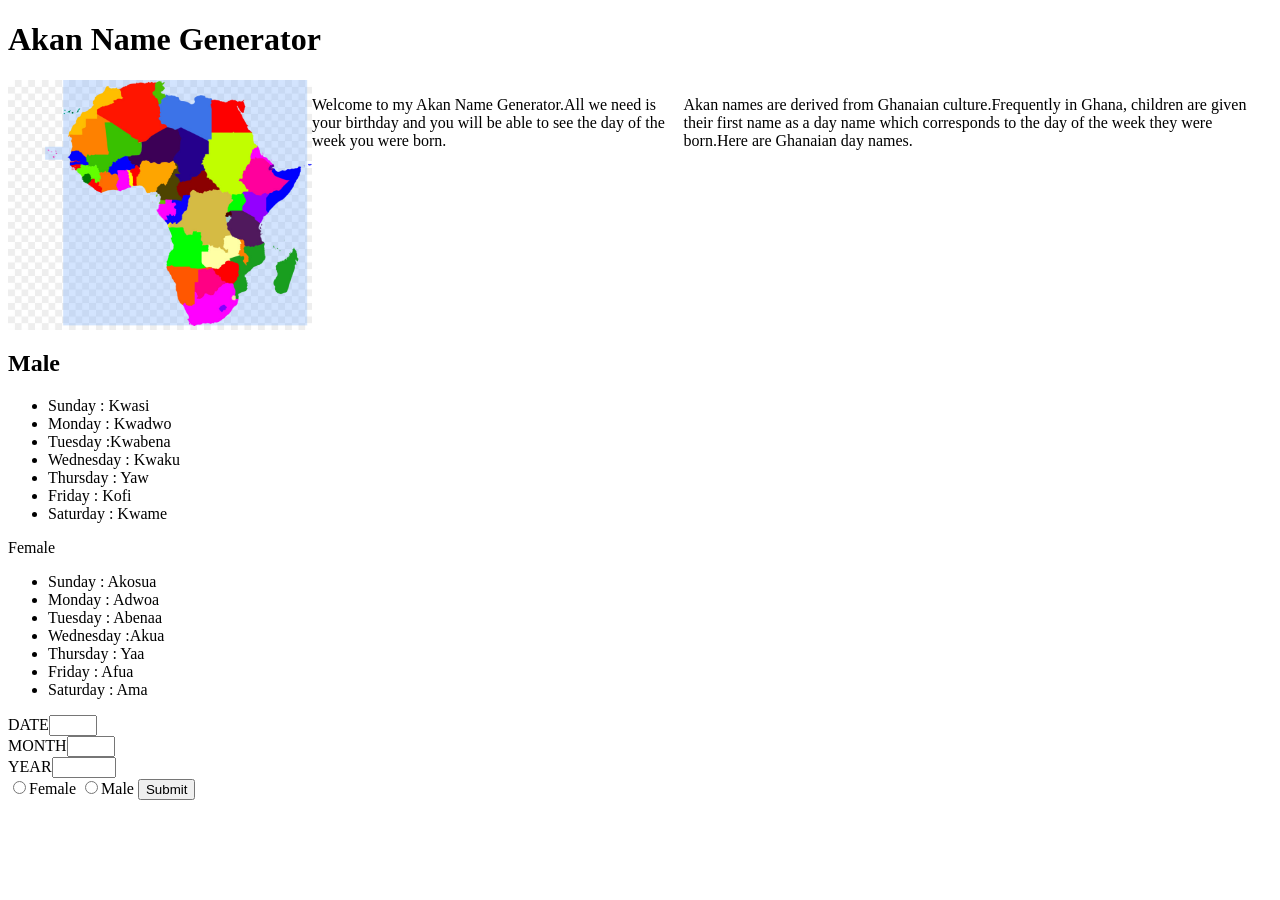
==== akan-name-generator.html @ a271120d "add a class div" ====
<!DOCTYPE html>
<html>
    <head>
      <title> Akan Name Generator</title>
      <link href="css/styles.css" rel="stylesheet" type="text/css">
    </head>
    <body>
        <h1>Akan Name Generator</h1>
        <div id="africa">
            <img src="./images/Africa.jpg" height="250px"> 
        
            <p> Welcome to my Akan Name Generator.All we need is your birthday 
             and you will be able to see the day of the week you were born.</p>
            
            <p> Akan names are derived from Ghanaian culture.Frequently in Ghana,
            children are given their first name as a day name which corresponds to the 
             day of the week they were born.Here are Ghanaian day names.</p>
         </div>
         <div id="gender">
        <div class="male">

        <h2>Male</h2>  
          <ul>
            <li>Sunday : Kwasi</li>
            <li>Monday : Kwadwo </li>
            <li>Tuesday :Kwabena </li>
            <li>Wednesday : Kwaku</li>
            <li>Thursday : Yaw</li>
            <li>Friday : Kofi</li>
            <li>Saturday : Kwame</li>
          </ul> 
          <div class="female"
        <h2>Female</h2>
          <ul>
            <li>Sunday : Akosua</li>
            <li>Monday : Adwoa </li>
            <li>Tuesday : Abenaa</li>
            <li>Wednesday :Akua </li>
            <li>Thursday : Yaa </li>
            <li>Friday : Afua </li>
            <li>Saturday : Ama</li>
          </ul> 
        </div>
        <form id="Form" onSubmit="return false">
            DATE<input type="number" name="day" id="date" min="1" max="30" required><br>
            MONTH<input type="number" name="Month of birth" id="month" min="1" max="12" required><br>
            YEAR<input type="number" name="Year of birth" id="year" min="1980" max="2024" required><br>
            <input type="radio" name="gender" value="female">Female
            <input type="radio" name="gender" value="male">Male 
            <button class="primary btn" onclick="Calculator ()"> 
                   Submit
            </button> 
        </form>
        <h3 id="alert"></h3>
        <h3 id="alert2"></h3>
        <script src="scripts.js"></script>     

        
    </body>
</html>
---- css/styles.css ----
#africa{ 
    display: flex;      
}
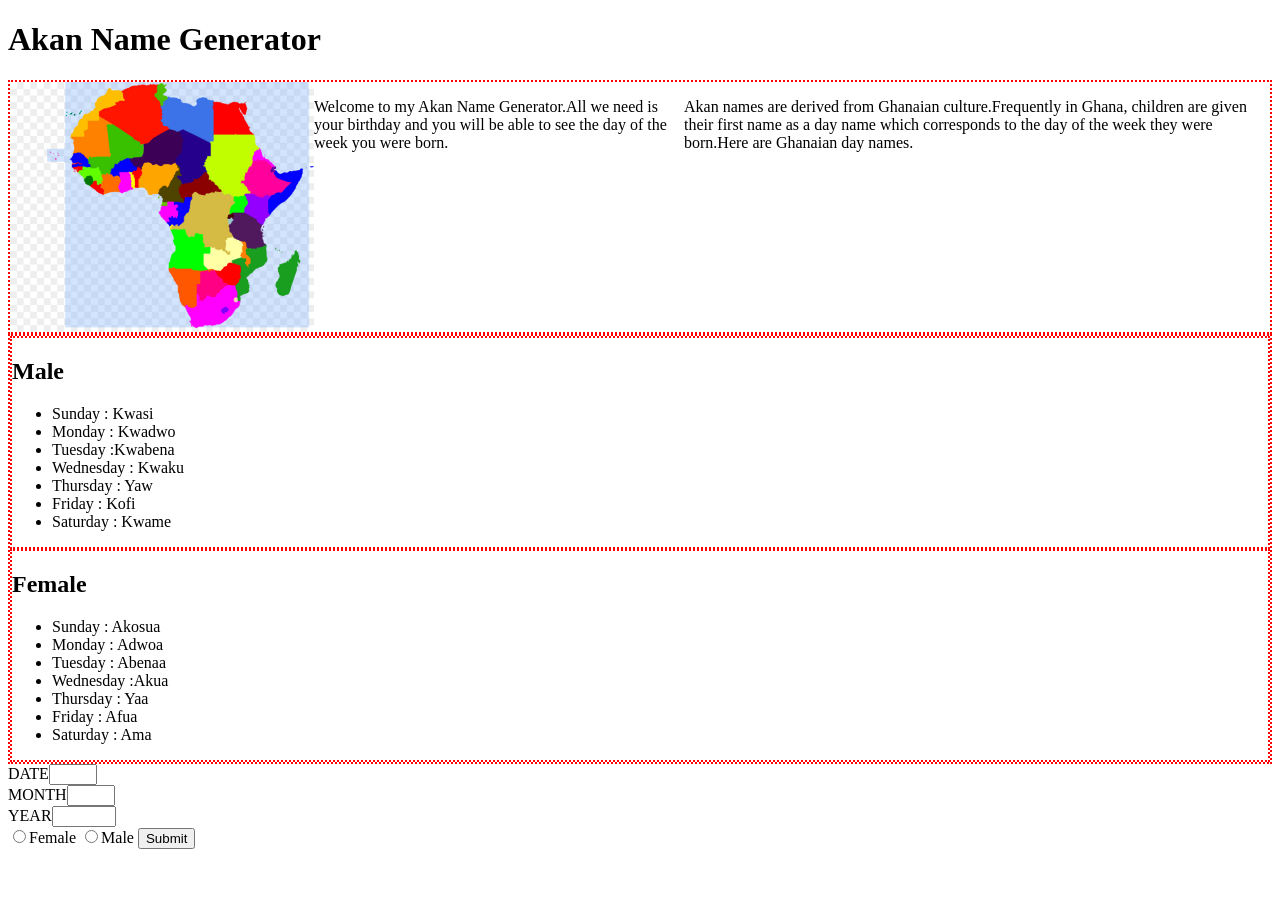
==== commit ce6c22bf: "add styling to the css stylesheet" ====
--- a/akan-name-generator.html
+++ b/akan-name-generator.html
@@ -19,27 +19,30 @@
          <div id="gender">
         <div class="male">
 
-        <h2>Male</h2>  
-          <ul>
-            <li>Sunday : Kwasi</li>
-            <li>Monday : Kwadwo </li>
-            <li>Tuesday :Kwabena </li>
-            <li>Wednesday : Kwaku</li>
-            <li>Thursday : Yaw</li>
-            <li>Friday : Kofi</li>
-            <li>Saturday : Kwame</li>
-          </ul> 
-          <div class="female"
-        <h2>Female</h2>
-          <ul>
-            <li>Sunday : Akosua</li>
-            <li>Monday : Adwoa </li>
-            <li>Tuesday : Abenaa</li>
-            <li>Wednesday :Akua </li>
-            <li>Thursday : Yaa </li>
-            <li>Friday : Afua </li>
-            <li>Saturday : Ama</li>
-          </ul> 
+                <h2>Male</h2>  
+                    <ul>
+                        <li>Sunday : Kwasi</li>
+                        <li>Monday : Kwadwo </li>
+                        <li>Tuesday :Kwabena </li>
+                        <li>Wednesday : Kwaku</li>
+                        <li>Thursday : Yaw</li>
+                        <li>Friday : Kofi</li>
+                        <li>Saturday : Kwame</li>
+                    </ul> 
+          </div>
+          <div class="female">
+                <h2>Female</h2>
+                    <ul>
+                        <li>Sunday : Akosua</li>
+                        <li>Monday : Adwoa </li>
+                        <li>Tuesday : Abenaa</li>
+                        <li>Wednesday :Akua </li>
+                        <li>Thursday : Yaa </li>
+                        <li>Friday : Afua </li>
+                        <li>Saturday : Ama</li>
+                    </ul> 
+          </div>
+
         </div>
         <form id="Form" onSubmit="return false">
             DATE<input type="number" name="day" id="date" min="1" max="30" required><br>
--- a/css/styles.css
+++ b/css/styles.css
@@ -1,3 +1,7 @@
 #africa{ 
-    display: flex;      
+    display: flex;       
 }
+div {
+    border: 2px dotted red;
+    
+}
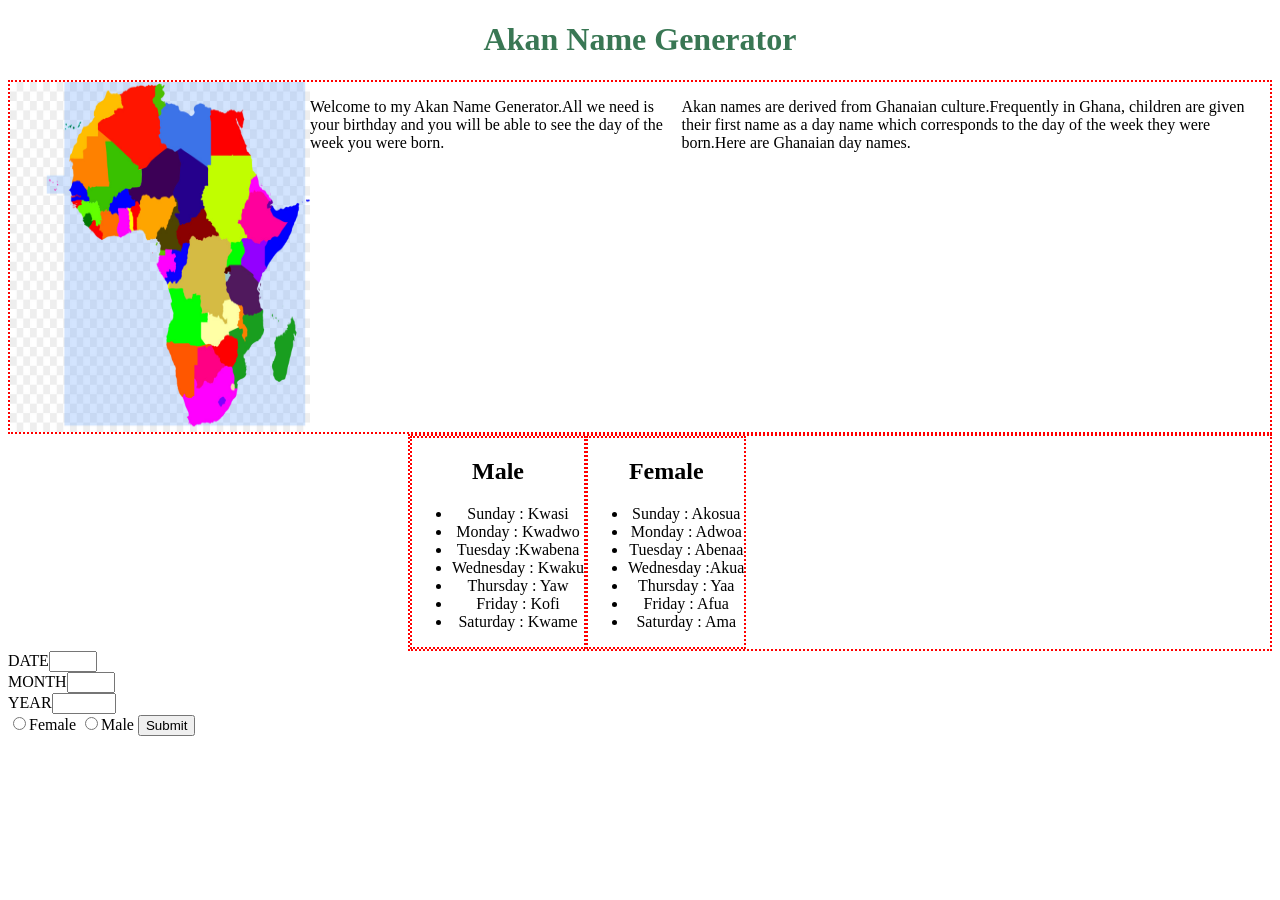
==== commit 75194d0b: "added styling to the css" ====
--- a/akan-name-generator.html
+++ b/akan-name-generator.html
@@ -7,7 +7,7 @@
     <body>
         <h1>Akan Name Generator</h1>
         <div id="africa">
-            <img src="./images/Africa.jpg" height="250px"> 
+            <img src="./images/Africa.jpg" height="350px" width="300px">  
         
             <p> Welcome to my Akan Name Generator.All we need is your birthday 
              and you will be able to see the day of the week you were born.</p>
--- a/css/styles.css
+++ b/css/styles.css
@@ -2,6 +2,17 @@
     display: flex;       
 }
 div {
-    border: 2px dotted red;
-    
+    border: 2px dotted red; 
 }
+#gender { 
+    display: flex; 
+    text-align: center;
+    margin-left: 400px;
+}
+#form{
+    text-align: center;
+}
+h1{
+    text-align: center;
+    color: #397754;
+}
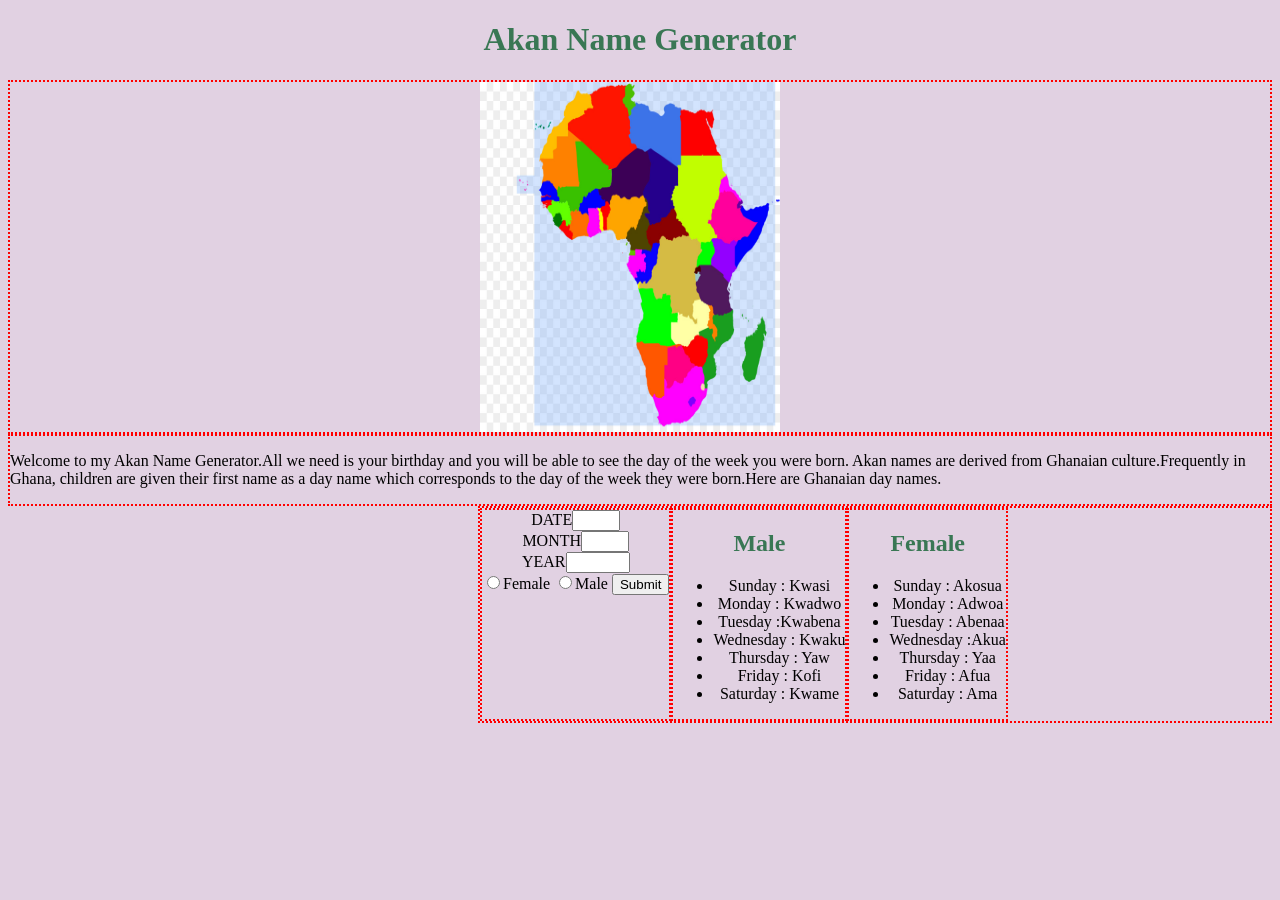
==== commit d5bc812c: "change the position of the form" ====
--- a/akan-name-generator.html
+++ b/akan-name-generator.html
@@ -9,14 +9,31 @@
         <div id="africa">
             <img src="./images/Africa.jpg" height="350px" width="300px">  
         
+         </div>
+         <div class="paragraph">
             <p> Welcome to my Akan Name Generator.All we need is your birthday 
-             and you will be able to see the day of the week you were born.</p>
-            
-            <p> Akan names are derived from Ghanaian culture.Frequently in Ghana,
-            children are given their first name as a day name which corresponds to the 
-             day of the week they were born.Here are Ghanaian day names.</p>
+                and you will be able to see the day of the week you were born.
+               
+                Akan names are derived from Ghanaian culture.Frequently in Ghana,
+               children are given their first name as a day name which corresponds to the 
+                day of the week they were born.Here are Ghanaian day names.</p>
          </div>
          <div id="gender">
+             <div class="form"> 
+                <form id="Form" onSubmit="return false">
+                    DATE<input type="number" name="day" id="date" min="1" max="30" required><br>
+                    MONTH<input type="number" name="Month of birth" id="month" min="1" max="12" required><br>
+                    YEAR<input type="number" name="Year of birth" id="year" min="1980" max="2024" required><br>
+                    <input type="radio" name="gender" value="female">Female
+                    <input type="radio" name="gender" value="male">Male 
+                    <button class="primary btn" onclick="Calculator ()"> 
+                           Submit
+                    </button> 
+                </form>
+                <h3 id="alert"></h3>
+                <h3 id="alert2"></h3>
+
+             </div>
         <div class="male">
 
                 <h2>Male</h2>  
@@ -44,18 +61,7 @@
           </div>
 
         </div>
-        <form id="Form" onSubmit="return false">
-            DATE<input type="number" name="day" id="date" min="1" max="30" required><br>
-            MONTH<input type="number" name="Month of birth" id="month" min="1" max="12" required><br>
-            YEAR<input type="number" name="Year of birth" id="year" min="1980" max="2024" required><br>
-            <input type="radio" name="gender" value="female">Female
-            <input type="radio" name="gender" value="male">Male 
-            <button class="primary btn" onclick="Calculator ()"> 
-                   Submit
-            </button> 
-        </form>
-        <h3 id="alert"></h3>
-        <h3 id="alert2"></h3>
+        
         <script src="scripts.js"></script>     
 
         
--- a/css/styles.css
+++ b/css/styles.css
@@ -7,7 +7,10 @@
 #gender { 
     display: flex; 
     text-align: center;
-    margin-left: 400px;
+    margin-left: 470px;
+}
+#gender h2{
+    color: #397754;
 }
 #form{
     text-align: center;
@@ -15,4 +18,11 @@
 h1{
     text-align: center;
     color: #397754;
+} 
+body{
+    background-color: rgb(225, 209, 226)
+}
+img {
+    text-align: center;
+    margin-left: 470px;
 }
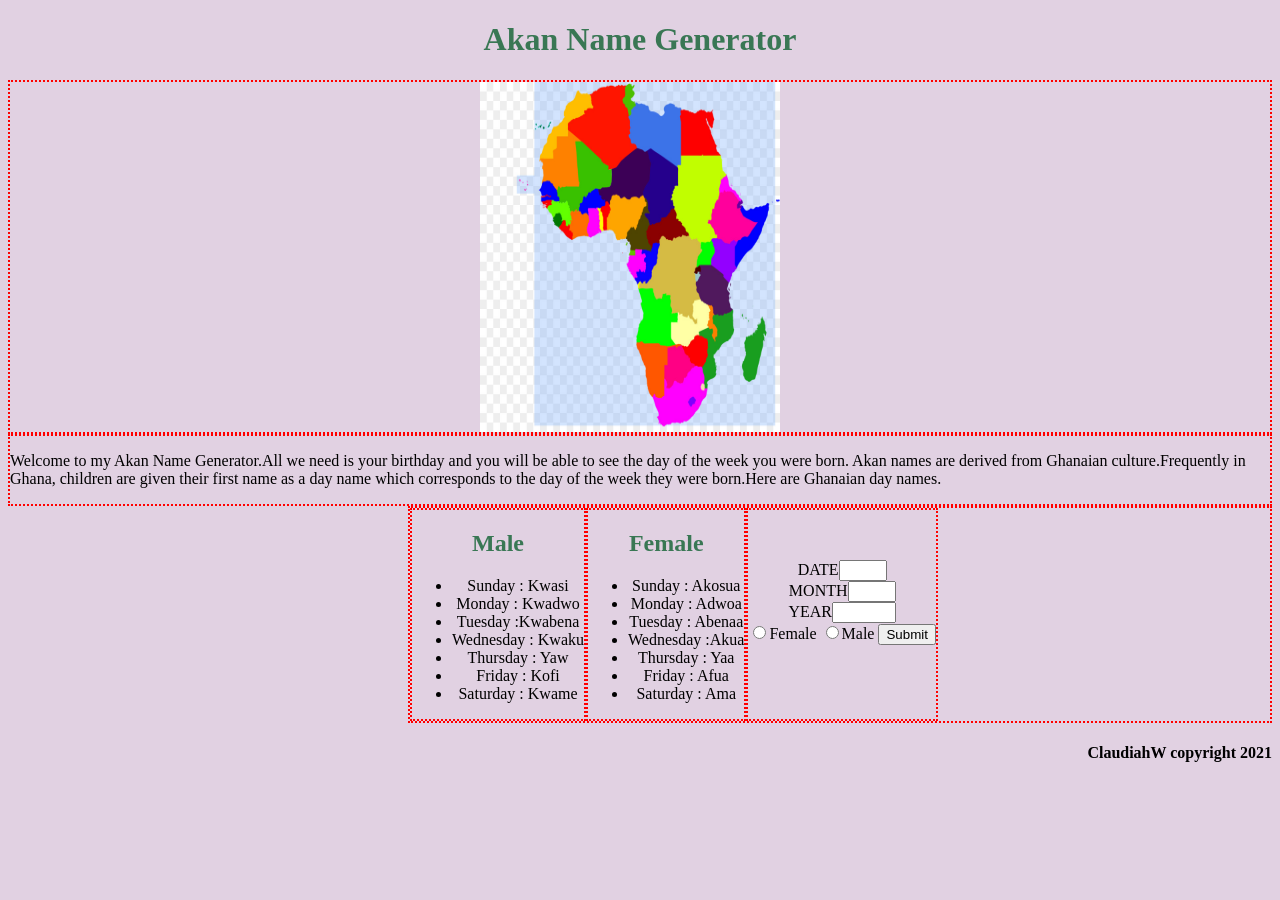
==== commit 2ce0ef28: "center align form" ====
--- a/akan-name-generator.html
+++ b/akan-name-generator.html
@@ -19,21 +19,7 @@
                 day of the week they were born.Here are Ghanaian day names.</p>
          </div>
          <div id="gender">
-             <div class="form"> 
-                <form id="Form" onSubmit="return false">
-                    DATE<input type="number" name="day" id="date" min="1" max="30" required><br>
-                    MONTH<input type="number" name="Month of birth" id="month" min="1" max="12" required><br>
-                    YEAR<input type="number" name="Year of birth" id="year" min="1980" max="2024" required><br>
-                    <input type="radio" name="gender" value="female">Female
-                    <input type="radio" name="gender" value="male">Male 
-                    <button class="primary btn" onclick="Calculator ()"> 
-                           Submit
-                    </button> 
-                </form>
-                <h3 id="alert"></h3>
-                <h3 id="alert2"></h3>
-
-             </div>
+             
         <div class="male">
 
                 <h2>Male</h2>  
@@ -59,8 +45,24 @@
                         <li>Saturday : Ama</li>
                     </ul> 
           </div>
+          <div class="form"> 
+            <form id="Form" onSubmit="return false">
+                DATE<input type="number" name="day" id="date" min="1" max="30" required><br>
+                MONTH<input type="number" name="Month of birth" id="month" min="1" max="12" required><br>
+                YEAR<input type="number" name="Year of birth" id="year" min="1980" max="2024" required><br>
+                <input type="radio" name="gender" value="female">Female
+                <input type="radio" name="gender" value="male">Male 
+                <button class="primary btn" onclick="Calculator ()"> 
+                       Submit
+                </button> 
+            </form>
+            <h3 id="alert"></h3>
+            <h3 id="alert2"></h3>
+
+         </div>
 
         </div>
+        <h4>ClaudiahW copyright 2021 </h4>
         
         <script src="scripts.js"></script>     
 
--- a/css/styles.css
+++ b/css/styles.css
@@ -7,13 +7,14 @@
 #gender { 
     display: flex; 
     text-align: center;
-    margin-left: 470px;
+    margin-left: 400px;
 }
 #gender h2{
     color: #397754;
 }
-#form{
+#Form{
     text-align: center;
+    margin-top: 50px;
 }
 h1{
     text-align: center;
@@ -25,4 +26,7 @@
 img {
     text-align: center;
     margin-left: 470px;
+}
+h4 {
+    text-align: right;
 }
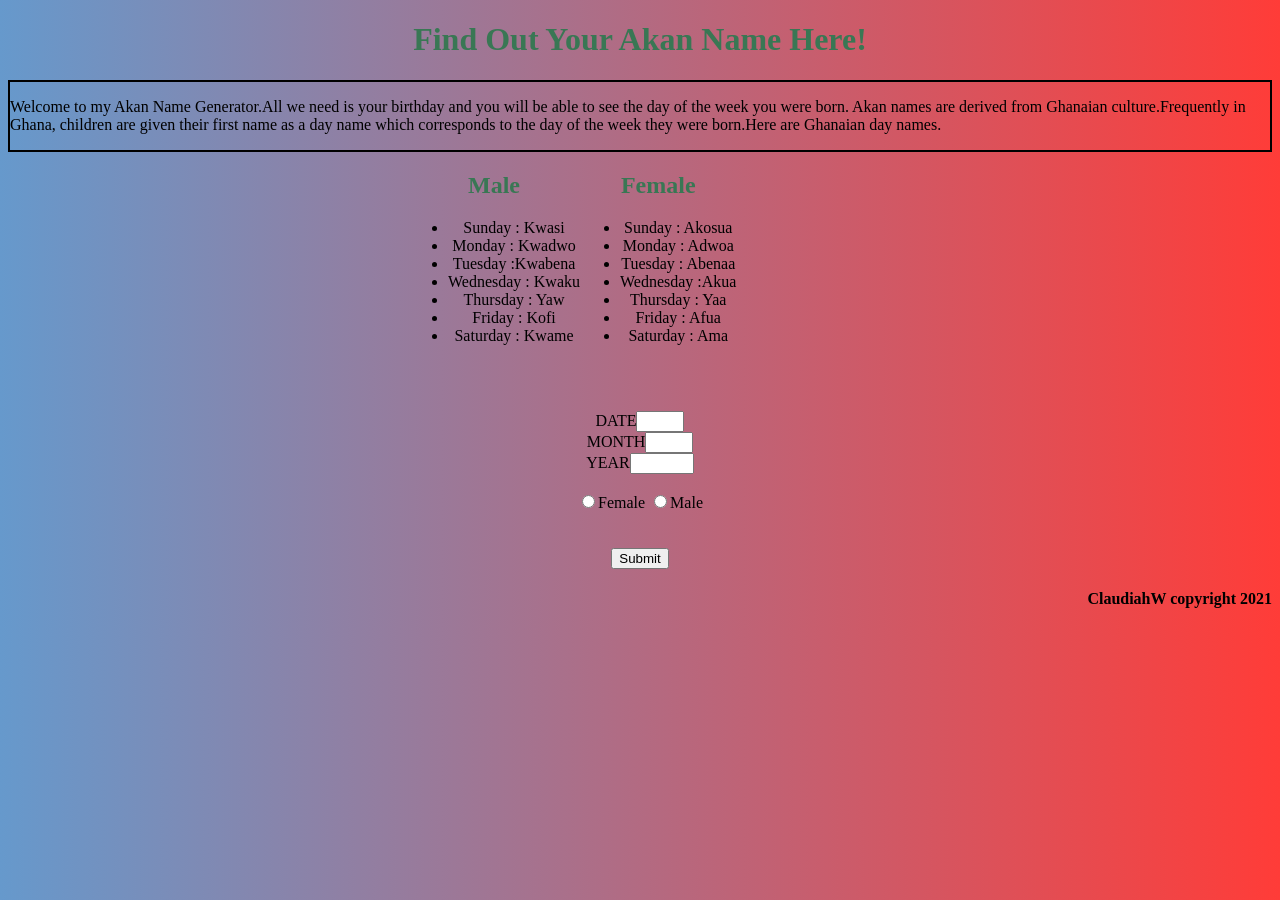
==== commit 009de23d: "edit background image" ====
--- a/akan-name-generator.html
+++ b/akan-name-generator.html
@@ -5,11 +5,7 @@
       <link href="css/styles.css" rel="stylesheet" type="text/css">
     </head>
     <body>
-        <h1>Akan Name Generator</h1>
-        <div id="africa">
-            <img src="./images/Africa.jpg" height="350px" width="300px">  
-        
-         </div>
+        <h1>Find Out Your Akan Name Here!</h1>
          <div class="paragraph">
             <p> Welcome to my Akan Name Generator.All we need is your birthday 
                 and you will be able to see the day of the week you were born.
@@ -45,13 +41,22 @@
                         <li>Saturday : Ama</li>
                     </ul> 
           </div>
+          <br>
+          <br>
+          <br>
+         </div>
           <div class="form"> 
             <form id="Form" onSubmit="return false">
                 DATE<input type="number" name="day" id="date" min="1" max="30" required><br>
                 MONTH<input type="number" name="Month of birth" id="month" min="1" max="12" required><br>
-                YEAR<input type="number" name="Year of birth" id="year" min="1980" max="2024" required><br>
+                YEAR<input type="number" name="Year of birth" id="year" min="1980" max="2024" required><br><br>
+
+                <div class ="genderB">
                 <input type="radio" name="gender" value="female">Female
                 <input type="radio" name="gender" value="male">Male 
+                </div>
+                <br>
+                <br>
                 <button class="primary btn" onclick="Calculator ()"> 
                        Submit
                 </button> 
--- a/css/styles.css
+++ b/css/styles.css
@@ -1,9 +1,7 @@
 #africa{ 
     display: flex;       
 }
-div {
-    border: 2px dotted red; 
-}
+
 #gender { 
     display: flex; 
     text-align: center;
@@ -12,7 +10,11 @@
 #gender h2{
     color: #397754;
 }
+.genderB{
+    justify-content: flex;
+}
 #Form{
+    justify-content: flex;
     text-align: center;
     margin-top: 50px;
 }
@@ -21,7 +23,8 @@
     color: #397754;
 } 
 body{
-    background-color: rgb(225, 209, 226)
+    background-image: linear-gradient(to right, #6699cc , #ff3c38);
+
 }
 img {
     text-align: center;
@@ -29,4 +32,7 @@
 }
 h4 {
     text-align: right;
+}
+.paragraph{
+    border: 2px solid black;
 }
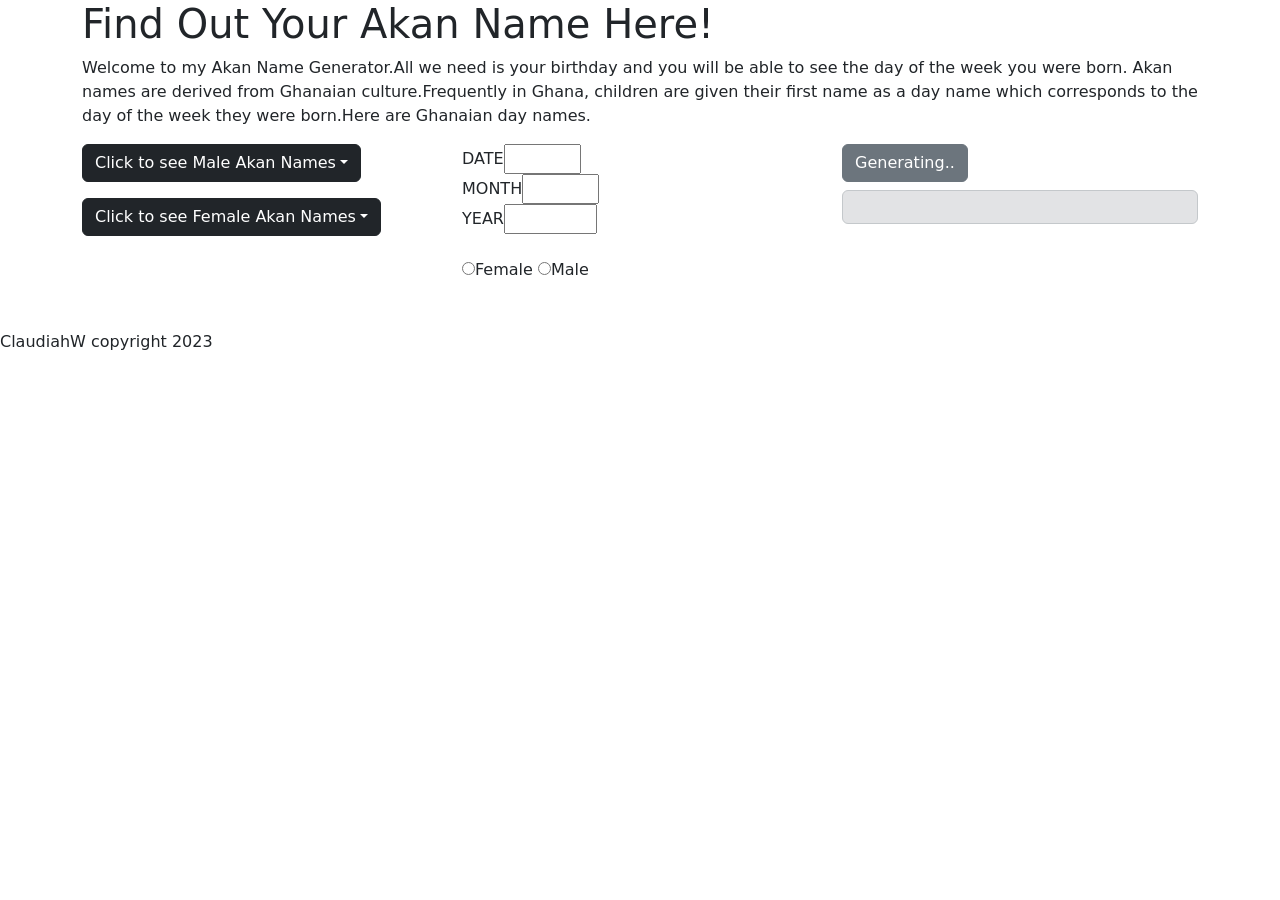
==== commit 41db93cc: "style lists" ====
--- a/akan-name-generator.html
+++ b/akan-name-generator.html
@@ -2,24 +2,29 @@
 <html>
     <head>
       <title> Akan Name Generator</title>
+      <meta charset="UTF-8">
+      <meta name="viewport" content="width=device-width, initial-scale=1.0">
       <link href="css/styles.css" rel="stylesheet" type="text/css">
+      <link href="https://cdn.jsdelivr.net/npm/bootstrap@5.3.2/dist/css/bootstrap.min.css" rel="stylesheet">
+      <script src="https://cdn.jsdelivr.net/npm/bootstrap@5.3.2/dist/js/bootstrap.bundle.min.js"></script>
     </head>
     <body>
+
+<div class="container"> 
         <h1>Find Out Your Akan Name Here!</h1>
-         <div class="paragraph">
-            <p> Welcome to my Akan Name Generator.All we need is your birthday 
-                and you will be able to see the day of the week you were born.
-               
-                Akan names are derived from Ghanaian culture.Frequently in Ghana,
-               children are given their first name as a day name which corresponds to the 
-                day of the week they were born.Here are Ghanaian day names.</p>
-         </div>
-         <div id="gender">
-             
-        <div class="male">
+        <p> Welcome to my Akan Name Generator.All we need is your birthday 
+            and you will be able to see the day of the week you were born.
+           
+            Akan names are derived from Ghanaian culture.Frequently in Ghana,
+           children are given their first name as a day name which corresponds to the 
+            day of the week they were born.Here are Ghanaian day names.</p>
 
-                <h2>Male</h2>  
-                    <ul>
+        <div class="row">
+         
+         <div class="col" id="gender">    
+        <div class="dropdown ">
+            <button type="button" class="btn btn-dark dropdown-toggle" data-bs-toggle="dropdown">Click to see Male Akan Names</button>  
+                    <ul class="dropdown-menu">
                         <li>Sunday : Kwasi</li>
                         <li>Monday : Kwadwo </li>
                         <li>Tuesday :Kwabena </li>
@@ -29,9 +34,9 @@
                         <li>Saturday : Kwame</li>
                     </ul> 
           </div>
-          <div class="female">
-                <h2>Female</h2>
-                    <ul>
+          <div class="dropdown mt-3">
+                <button type="button" class="btn btn-dark dropdown-toggle" data-bs-toggle="dropdown">Click to see Female Akan Names</button>
+                    <ul class="dropdown-menu">
                         <li>Sunday : Akosua</li>
                         <li>Monday : Adwoa </li>
                         <li>Tuesday : Abenaa</li>
@@ -41,11 +46,9 @@
                         <li>Saturday : Ama</li>
                     </ul> 
           </div>
-          <br>
-          <br>
-          <br>
+         
          </div>
-          <div class="form"> 
+          <div class=" col form" > 
             <form id="Form" onSubmit="return false">
                 DATE<input type="number" name="day" id="date" min="1" max="30" required><br>
                 MONTH<input type="number" name="Month of birth" id="month" min="1" max="12" required><br>
@@ -57,20 +60,28 @@
                 </div>
                 <br>
                 <br>
-                <button class="primary btn" onclick="Calculator ()"> 
-                       Submit
-                </button> 
             </form>
-            <h3 id="alert"></h3>
-            <h3 id="alert2"></h3>
+                
+        </div>
+        <div class="col">
+            <button type="button" class="btn btn-secondary" onclick="Calculator()"> 
+                Generating..
+         </button> 
+     
+     <h3 class="alert alert-secondary alert-dismissable mt-2" id="alert ">
+        
+     </h3>
 
+
+     <!-- <h3 class="alert alert-secondary" id="alert2"></h3> -->
+        </div>
          </div>
-
         </div>
-        <h4>ClaudiahW copyright 2021 </h4>
         
+        <footer>ClaudiahW copyright 2023 </footer>
+    </div>
         <script src="scripts.js"></script>     
 
-        
+     
     </body>
 </html>
--- a/css/styles.css
+++ b/css/styles.css
@@ -1,4 +1,4 @@
-#africa{ 
+/* #africa{ 
     display: flex;       
 }
 
@@ -35,4 +35,4 @@
 }
 .paragraph{
     border: 2px solid black;
-}+} */
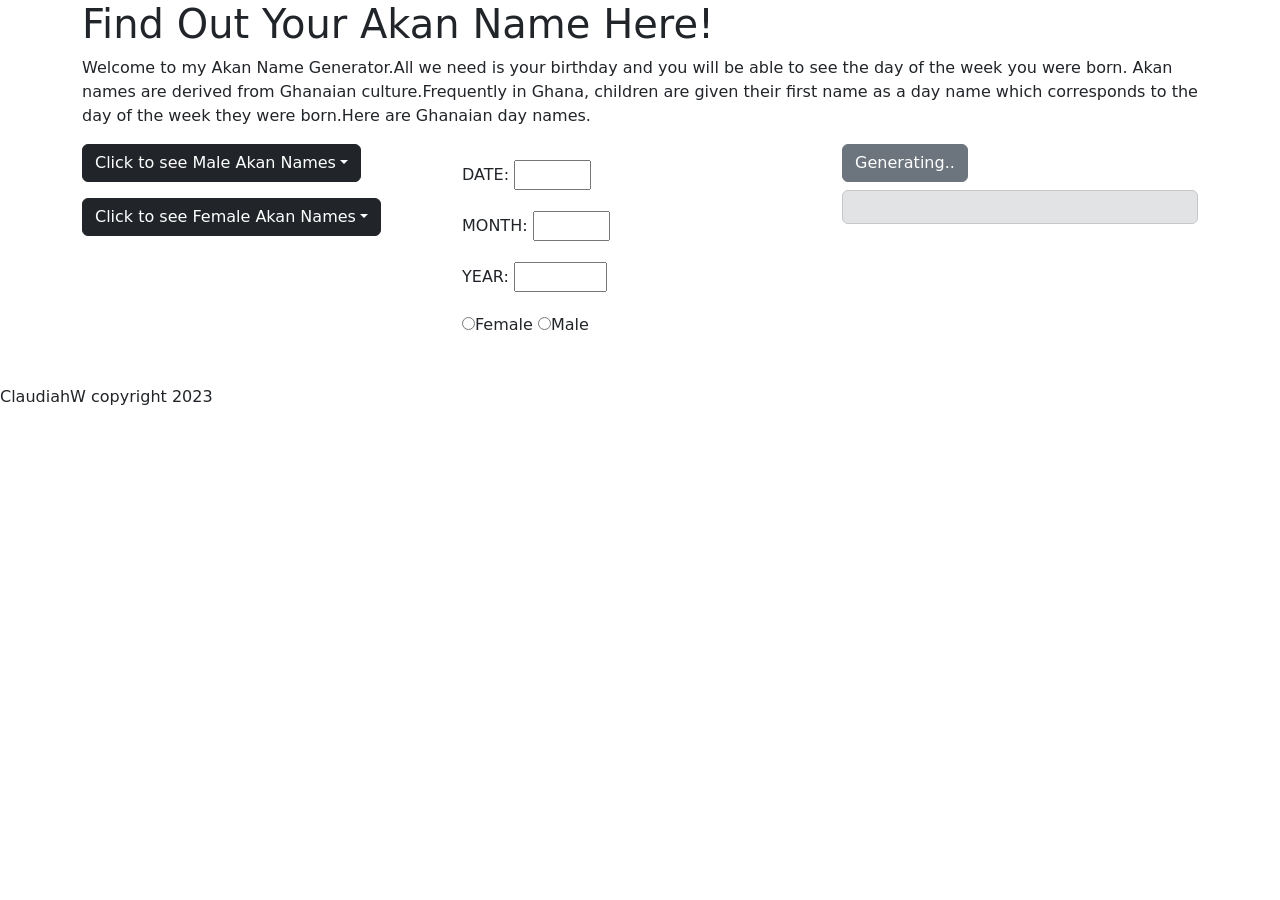
==== commit 2fe715ae: "style form" ====
--- a/akan-name-generator.html
+++ b/akan-name-generator.html
@@ -48,11 +48,23 @@
           </div>
          
          </div>
-          <div class=" col form" > 
+          <div class="col form" > 
             <form id="Form" onSubmit="return false">
-                DATE<input type="number" name="day" id="date" min="1" max="30" required><br>
-                MONTH<input type="number" name="Month of birth" id="month" min="1" max="12" required><br>
-                YEAR<input type="number" name="Year of birth" id="year" min="1980" max="2024" required><br><br>
+
+                <div class="mb-3 mt-3">
+                <label for="date" class="form-label">DATE:</label>
+                <input type="number" name="day" id="date" min="1" max="31" required>
+                </div>
+
+                <div class="mb-3 mt-3">
+                    <label for="month" class="form-label">MONTH:</label>
+                <input type="number" name="Month of birth" id="month" min="1" max="12" required><br>
+                </div>
+
+                <div class="mb-3 mt-3">
+                    <label for="year" class="form-label">YEAR:</label>
+                <input type="number" name="Year of birth" id="year" min="1980" max="2030" required>
+                </div>
 
                 <div class ="genderB">
                 <input type="radio" name="gender" value="female">Female
@@ -68,7 +80,7 @@
                 Generating..
          </button> 
      
-     <h3 class="alert alert-secondary alert-dismissable mt-2" id="alert ">
+     <h3 class="alert alert-secondary alert-dismissable mt-2" id="alert">
         
      </h3>
 
